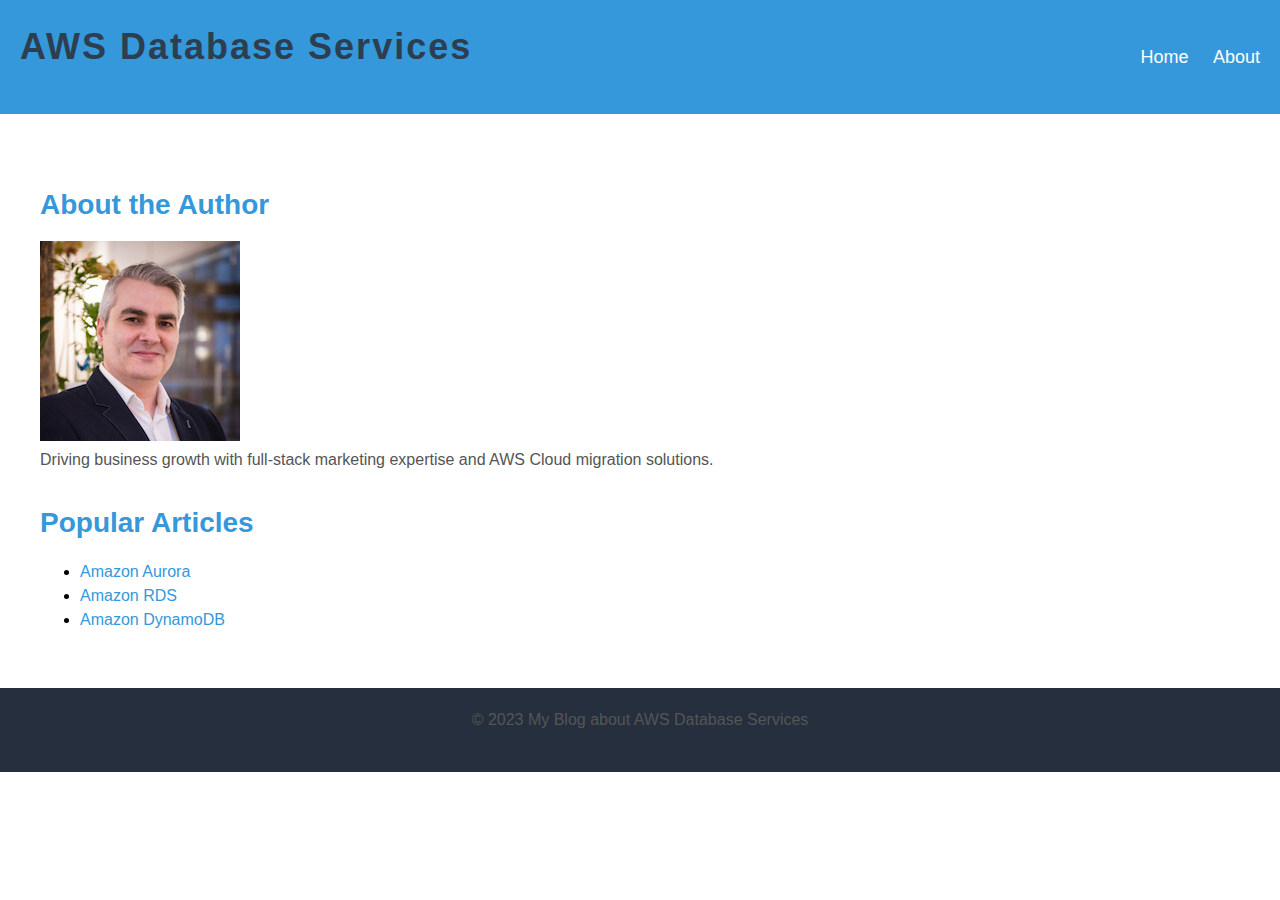
==== html/about.html @ 22a10abe "Changes made based on feedback from Udacity reviewer." ====
<!DOCTYPE html>
<html>

<head>
    <title>About the Author</title>
    <link rel="stylesheet" type="text/css" href="../css/style.css">
</head>

<body>
    <header>
        <h1>AWS Database Services</h1>
        <nav>
            <ul>
                <li><a href="../index.html">Home</a></li>
                <li><a href="about.html">About</a></li>
            </ul>
        </nav>
    </header>

    <main>
        <section>
            <h2>About the Author</h2>
            <img src="../images/gabriel.jpeg" alt="Gabriel Varaljay">
            <p>Driving business growth with full-stack marketing expertise and AWS Cloud migration solutions.
            </p>

            <h2>Popular Articles</h2>
            <ul>
                <li><a href="../html/aurora.html">Amazon Aurora</a></li>
                <li><a href="../html/rds.html">Amazon RDS</a></li>
                <li><a href="../html/dynamodb.html">Amazon DynamoDB</a></li>
            </ul>
        </section>
    </main>

    <footer>
        <p>&copy; 2023 My Blog about AWS Database Services</p>
    </footer>
</body>

</html>
---- css/style.css ----
@import url("header.css");
@import url("about.css");
@import url("style-post.css");
@import url("footer.css");

/* Custom Typography */
body {
    font-family: "Helvetica Neue", Arial, sans-serif;
    font-size: 16px;
    line-height: 1.5;
}

h1 {
    font-size: 36px;
    font-weight: bold;
    color: #2c3e50;
    letter-spacing: 2px;
    margin-top: 0;
    margin-bottom: 20px;
}

h2 {
    font-size: 28px;
    font-weight: bold;
    color: #3498db;
    margin-top: 30px;
    margin-bottom: 15px;
}

h3 {
    font-size: 24px;
    font-weight: bold;
    color: #e74c3c;
    margin-top: 30px;
    margin-bottom: 15px;
}

p {
    font-size: 16px;
    color: #555;
    margin-top: 0;
    margin-bottom: 20px;
    line-height: 1.5;
}

a {
    color: #3498db;
    text-decoration: none;
}

a:hover {
    text-decoration: underline;
}

strong {
    font-weight: bold;
}

em {
    font-style: italic;
}

u {
    text-decoration: underline;
}

blockquote {
    margin: 0;
    padding: 20px;
    background-color: #f8f8f8;
    border-left: 10px solid #3498db;
    margin-bottom: 20px;
}

/* Colors */
:root {
    --primary-color: #3498db;
    --secondary-color: #e74c3c;
    --tertiary-color: #2c3e50;
}

/* Header */
header {
    background-color: var(--primary-color);
    color: #fff;
    padding: 20px;
    display: flex;
    align-items: center;
}

nav {
    margin-left: auto;
}

nav ul {
    list-style: none;
    margin: 0;
    padding: 0;
}

nav li {
    display: inline-block;
    margin-left: 20px;
}

nav a {
    color: #fff;
    text-decoration: none;
    font-size: 18px;
}

nav a:hover {
    text-decoration: underline;
}

/* Main */
main {
    display: flex;
    flex-wrap: wrap;
    justify-content: space-between;
    padding: 20px;
    margin-top: 20px;
}

section {
    flex: 1;
    margin: 0;
    padding: 0;
}

article {
    margin: 20px;
    padding: 20px;
    background-color: #f2f2f2;
    border: 1px solid #ddd;
    box-shadow: 0 0 5px rgba(0, 0, 0, 0.1);
}

/* About */
aside {
    width: 25%;
    float: right;
    padding: 20px;
    box-sizing: border-box;
    background-color: #f8f8f8;
    border: 1px solid #ddd;
    box-shadow: 0 0 5px rgba(0, 0, 0, 0.1);
}

aside h2 {
    font-size: 24px;
    margin-top: 40px;
    margin-bottom: 20px;
    color: #2f2f2f;
    text-transform: uppercase;
    letter-spacing: 2px;
    border-bottom: 1px solid #ddd;
    padding-bottom: 10px;
}
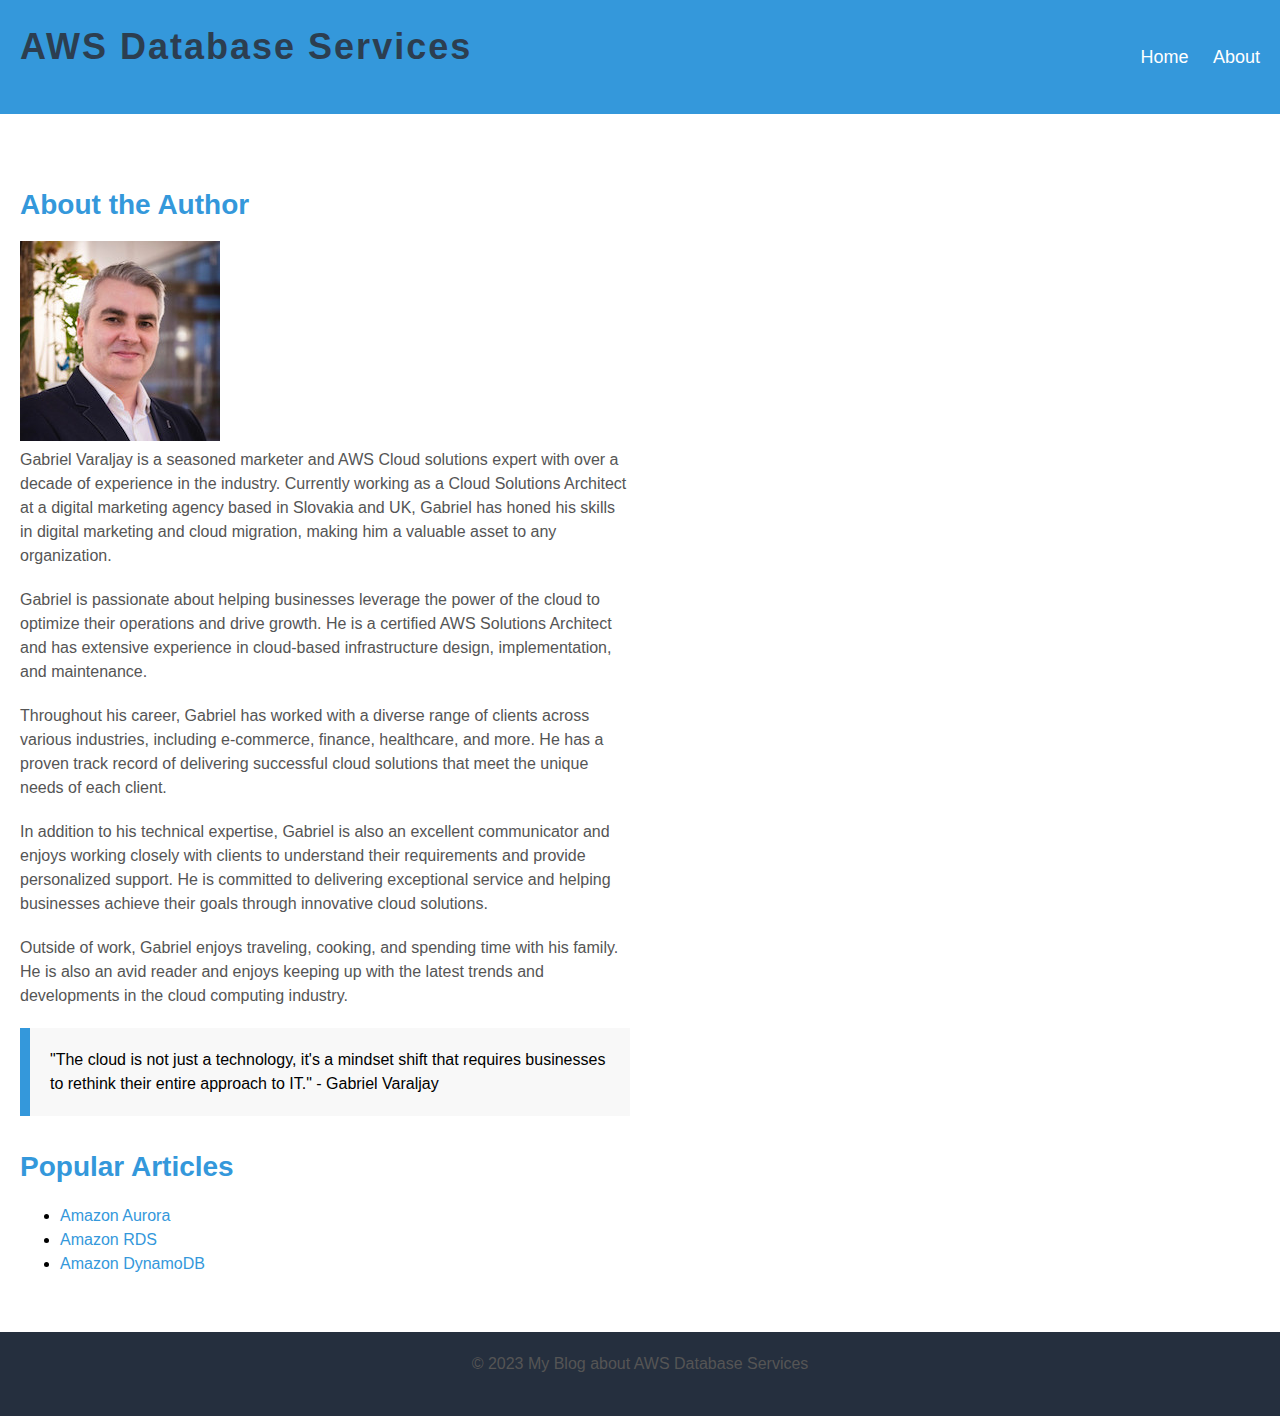
==== commit 85aacd59: "Fixing the code based on new review" ====
--- a/html/about.html
+++ b/html/about.html
@@ -21,8 +21,20 @@
         <section>
             <h2>About the Author</h2>
             <img src="../images/gabriel.jpeg" alt="Gabriel Varaljay">
-            <p>Driving business growth with full-stack marketing expertise and AWS Cloud migration solutions.
-            </p>
+
+            <p>Gabriel Varaljay is a seasoned marketer and AWS Cloud solutions expert with over a decade of experience in the industry. Currently working as a Cloud Solutions Architect at a digital marketing agency based in Slovakia and UK, Gabriel has honed his skills in digital marketing and cloud migration, making him a valuable asset to any organization.</p>
+
+            <p>Gabriel is passionate about helping businesses leverage the power of the cloud to optimize their operations and drive growth. He is a certified AWS Solutions Architect and has extensive experience in cloud-based infrastructure design, implementation, and maintenance.</p>
+            
+            <p>Throughout his career, Gabriel has worked with a diverse range of clients across various industries, including e-commerce, finance, healthcare, and more. He has a proven track record of delivering successful cloud solutions that meet the unique needs of each client.</p>
+            
+            <p>In addition to his technical expertise, Gabriel is also an excellent communicator and enjoys working closely with clients to understand their requirements and provide personalized support. He is committed to delivering exceptional service and helping businesses achieve their goals through innovative cloud solutions.</p>
+            
+            <p>Outside of work, Gabriel enjoys traveling, cooking, and spending time with his family. He is also an avid reader and enjoys keeping up with the latest trends and developments in the cloud computing industry.</p>
+
+            <blockquote>
+                "The cloud is not just a technology, it's a mindset shift that requires businesses to rethink their entire approach to IT." - Gabriel Varaljay
+            </blockquote>
 
             <h2>Popular Articles</h2>
             <ul>
--- a/css/style.css
+++ b/css/style.css
@@ -115,15 +115,21 @@
 
 /* Main */
 main {
-    display: flex;
-    flex-wrap: wrap;
-    justify-content: space-between;
+    display: grid;
+    grid-template-columns: repeat(2, 1fr);
+    grid-gap: 20px;
     padding: 20px;
     margin-top: 20px;
 }
 
+@media (max-width: 768px) {
+    main {
+        grid-template-columns: 1fr;
+    }
+}
+  
 section {
-    flex: 1;
+    flex: auto;
     margin: 0;
     padding: 0;
 }
@@ -138,8 +144,6 @@
 
 /* About */
 aside {
-    width: 25%;
-    float: right;
     padding: 20px;
     box-sizing: border-box;
     background-color: #f8f8f8;
@@ -156,4 +160,21 @@
     letter-spacing: 2px;
     border-bottom: 1px solid #ddd;
     padding-bottom: 10px;
-}+}
+
+.read-more {
+    text-align: center;
+}
+
+.read-more a {
+    display: inline-block;
+    padding: 10px 20px;
+    background-color: black;
+    color: yellow;
+    border-radius: 5px;
+    transition: background-color 0.3s ease-in-out;
+}
+
+.read-more a:hover {
+    background-color: var(--secondary-color);
+}
